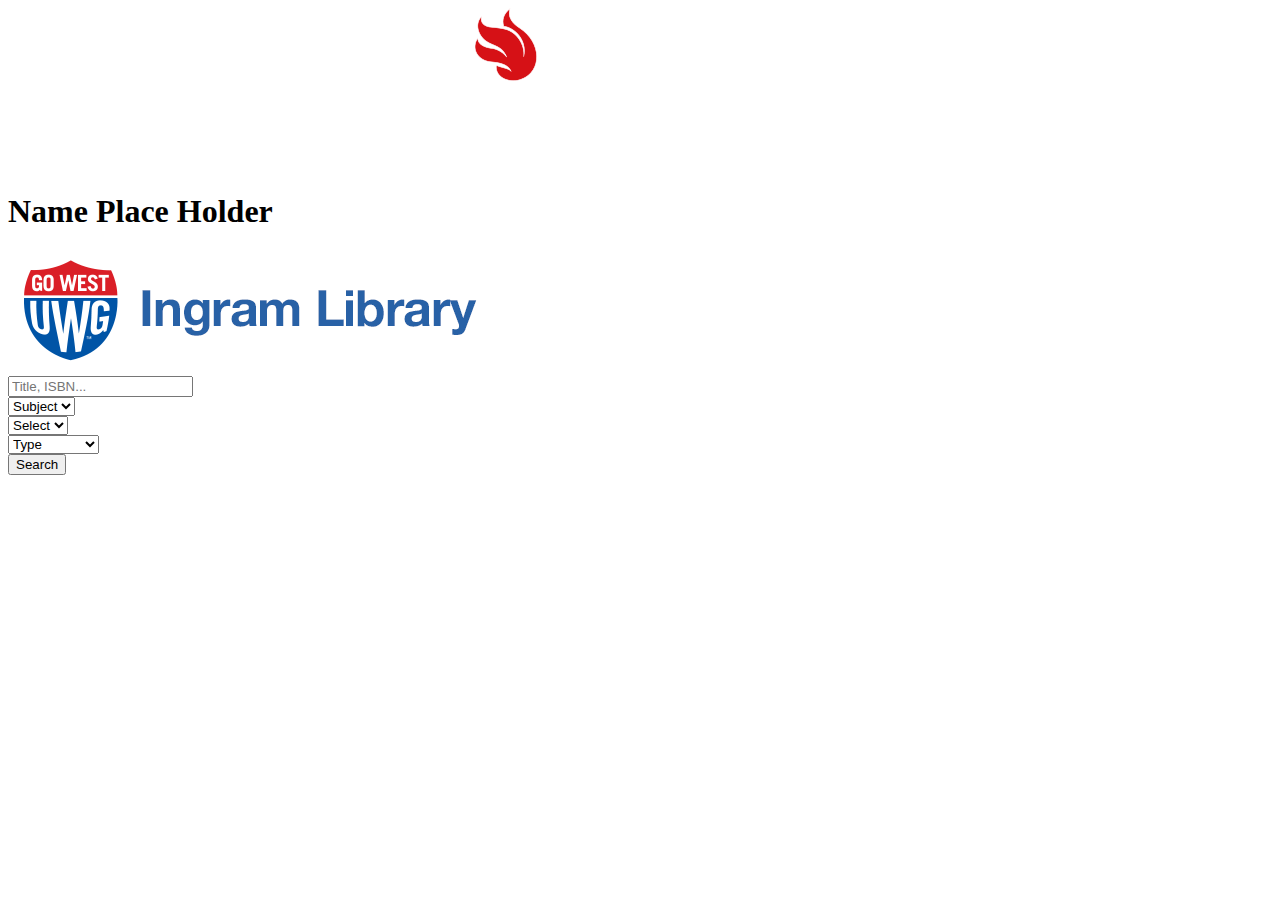
==== index.html @ 9a5acea6 "added more stuff" ====
<!DOCTYPE html>
<html>


<head>
    <title>
        UWG Library Catalog
    </title>
    <link rel="stylesheet" type="text/css" href="/style.css">

    <div id="header">
        <img src="images/word_logo.png">
        <h1 class="header-name">Name Place Holder</h1>


    </div>
</head>

<body>
    <div id="buffer"></div>
    <script>
        var catagories = {
            ACCT: ["2102", "3232", "4233", "5233", "3213", "3251", "2101", "3212", "3214", "4261", "3241", "4202", "6232", "6253", "6264"],
            BIOL: ["1013", "1110", "2021", "2022", "2030", "2108", "3513", "4503", "4732", "5732", "6503", "6513", "1107", "3242", "1010", "1108", "3310", "4730", "5730", "1014", "2107", "3134", "4241", "4315", "4981", "4983", "5241", "5315", "6982"],
            COMM: ["4413", "4414", "4485", "3310", "3351", "3353", "3355", "4220", "4408", "4421", "4425", "4444", "4450", "4454", "4455", "4484"],
            CRIM: ["2275", "3705", "1100", "2000", "2245", "2272", "2273", "2276", "3240", "4000", "4211", "4231", "4250", "4693", "5231", "2274", "3241", "3333", "3411", "4003", "4233", "4280", "4284", "4712", "4911", "3323", "4200", "4230", "4232", "4248", "4255", "4277", "4293", "4402", "4650", "6000", "6013", "6360", "6623"],
            FINC: ["3501", "3511", "4521", "4561", "4531", "4541", "4532", "4542", "6532", "6542"],
            GEOG: ["1013", "1112", "2553", "4600", "1113", "4553", "4562", "5553", "3643", "4084", "5551", "1121", "5985", "3004", "3014", "3603", "4024"],
            MATH: ["1111", "1413", "2063", "1001", "1113", "1634", "2008", "2644", "2654", "2853", "3303", "3703", "3803", "6203", "6483", "1112", "1401", "3003", "3243", "4043", "4213", "4413", "4803", "5043", "5213", "5803", "6043", "6213", "6743"],
            HIST: ["2112", "4385", "6302", "6685", "1112", "1111", "2111", "2302", "3326", "3363", "3500", "4285", "4404", "4440", "4441", "4474", "5385", "5404", "5441", "5474", "6301", "6684", "6686", "6687"],
            PHYS: ["1111", "1112", "2211", "2212", "3113", "3413", "3503", "4513", "4523", "4985"],
            CS: ["1000", "1020", "1030", "1302", "3110", "3201", "3211", "6231", "6251", "6311"]

        } 
        function changecat(value) {
            if (value.lenght == 0) document.getElementById("category").innerHTML = "<option></option>";
            else {
                var catOptions = "";
                for (categoryId in catagories[value]) {
                    catOptions += "<option>" + catagories[value][categoryId] + "</option>";
                }
                document.getElementById("category").innerHTML = catOptions;
            }
        }
    </script>

    <div class=main-flex-container>

        <div id="library-logo">
            <img src="images/banner-ingram-library.png" alt="library logo">
        </div>
        <div class="form">
            <form class="search-form">
                <div class="flex-container-search">
                    <div class="search-field"><input id="searchField" type="text" placeholder="Title, ISBN..."></div>
                </div>

                <div class="flex-container-mid">
                    <div><select id="subject-field" onchange="changecat(this.value);">
                    <option value="" hidden>Subject</option>
                    <option value="ACCT">ACCT</option>
                    <option value="BIOL">BIOL</option>
                    <option value="COMM">COMM</option>
                    <option value="CRIM">CRIM</option>
                    <option value="FINC">FINC</option>
                    <option value="GEOG">GEOG</option>
                    <option value="MATH">MATH</option>
                    <option value="HIST">HIST</option>
                    <option value="PSYS">PSYS</option>
                    <option value="CS">CS</option>

                </select></div>
                    <div>
                        <select name="category" id="category">
                    <!-- <option value="" hidden>Class</option> -->
                    <option value="" disabled selected>Select</option>
                </select>
                    </div>
                    <div>
                        <select id="type-field">
                    <option value="" hidden>Type</option>
                    <option value="other/none">Other/None</option>
                    <option value="textbook">Textbook</option>
                    <option value="journals">Journals</option>
                    <option value="articles">Articles</option>
                </select>
                    </div>
                </div>
                <div class="flex-container-submit">
                    <div id="submit"><button id="searchButton" type="button" onclick="window.location.href = '/all';">Search</button></div>
                </div>
            </form>
        </div>
    </div>
</body>

</html>
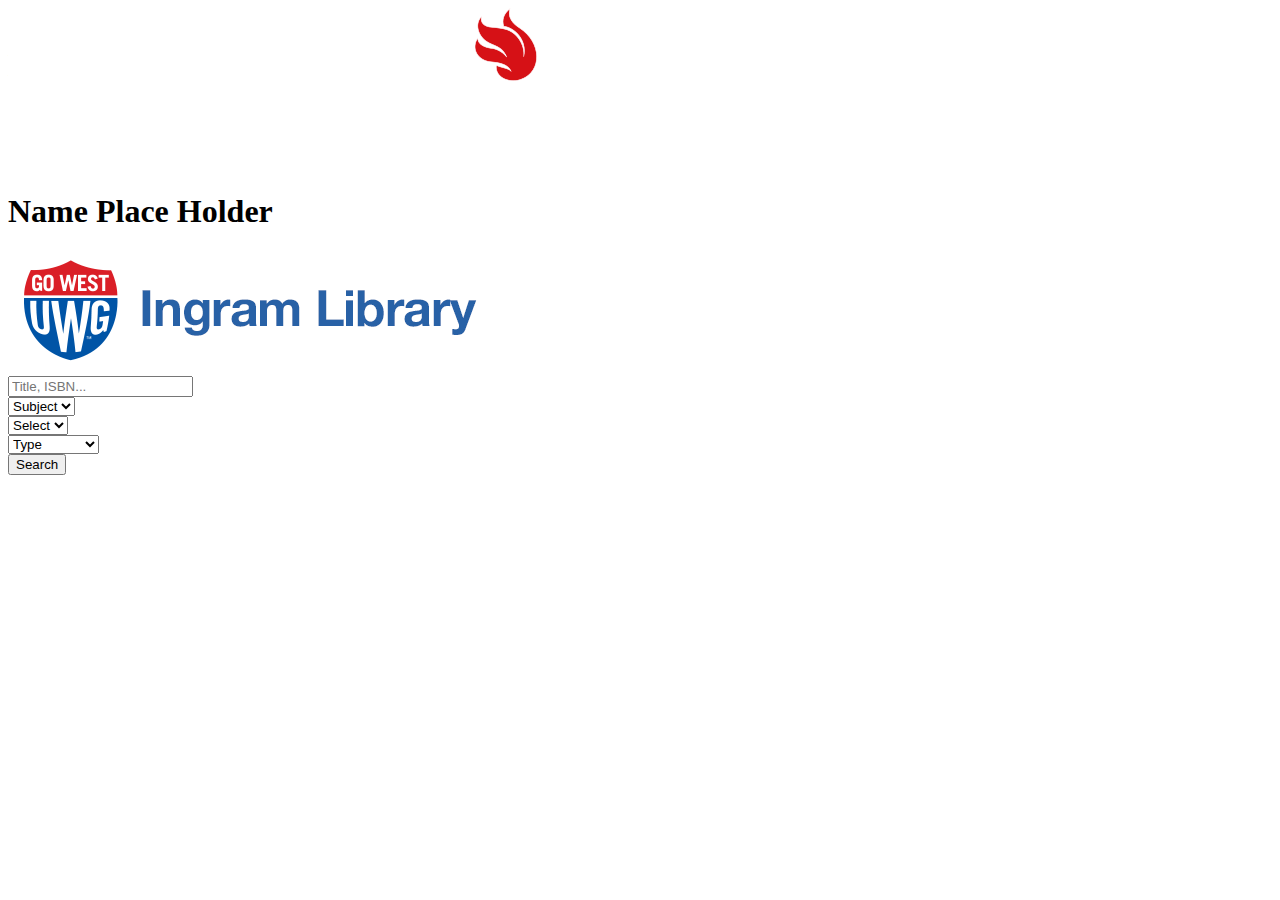
==== commit 70a4e61a: "Added Searching functionality" ====
--- a/index.html
+++ b/index.html
@@ -56,7 +56,7 @@
                 </div>
 
                 <div class="flex-container-mid">
-                    <div><select id="subject-field" onchange="changecat(this.value);">
+                    <div><select name="subject" id="subject-field" onchange="changecat(this.value);">
                     <option value="" hidden>Subject</option>
                     <option value="ACCT">ACCT</option>
                     <option value="BIOL">BIOL</option>
@@ -87,7 +87,7 @@
                     </div>
                 </div>
                 <div class="flex-container-submit">
-                    <div id="submit"><button id="searchButton" type="button" onclick="window.location.href = '/all';">Search</button></div>
+                    <div id="submit"><button id="searchButton" type="submit" formmethod="post">Search</button></div>
                 </div>
             </form>
         </div>
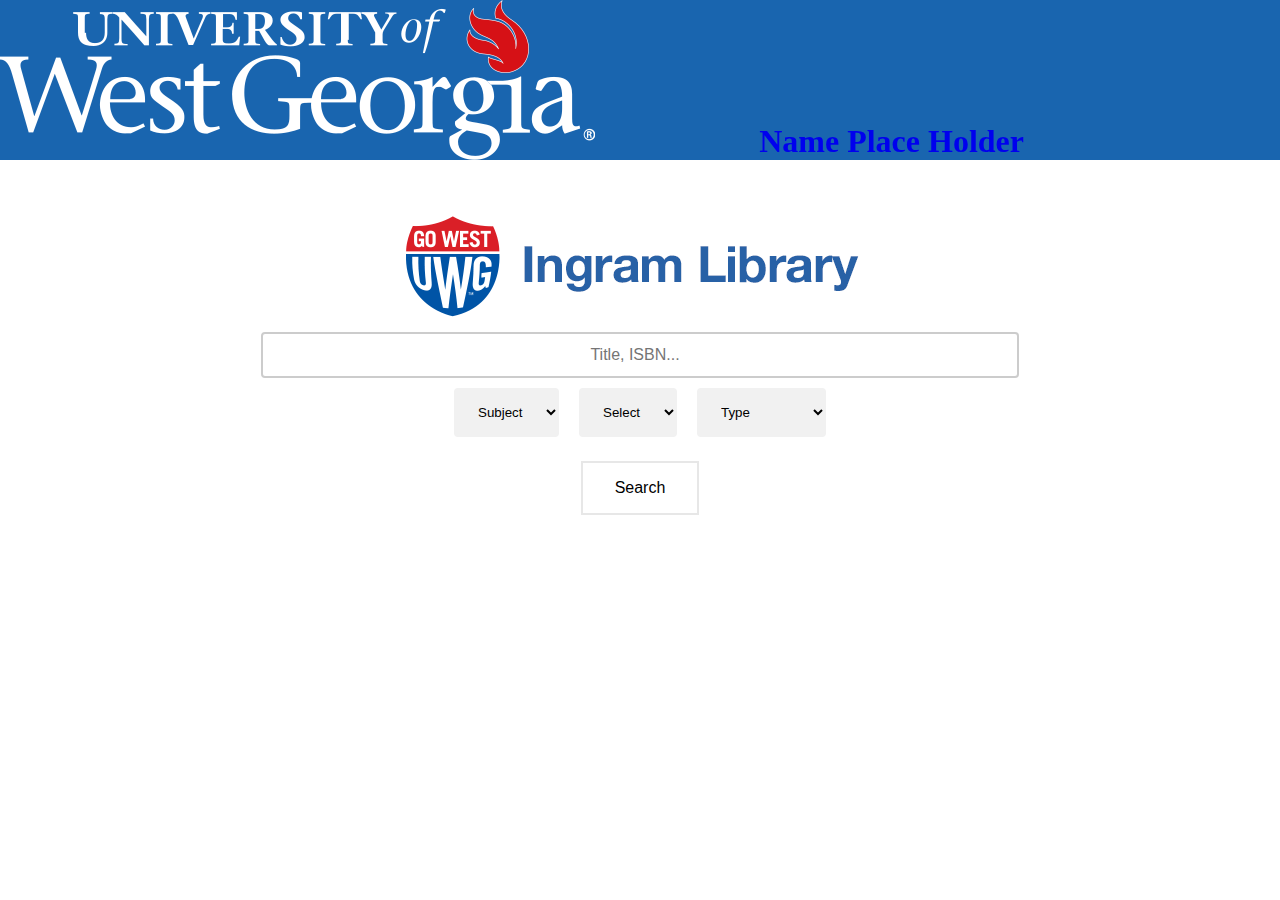
==== commit f112851a: "Added links to uwg" ====
--- a/index.html
+++ b/index.html
@@ -6,11 +6,12 @@
     <title>
         UWG Library Catalog
     </title>
-    <link rel="stylesheet" type="text/css" href="/style.css">
+    <link rel="stylesheet" type="text/css" href="style/style.css">
 
     <div id="header">
-        <img src="images/word_logo.png">
-        <h1 class="header-name">Name Place Holder</h1>
+        <a href="https://www.westga.edu/">
+            <img src="images/word_logo.png">
+            <h1 class="header-name">Name Place Holder</h1>
 
 
     </div>
@@ -31,7 +32,8 @@
             PHYS: ["1111", "1112", "2211", "2212", "3113", "3413", "3503", "4513", "4523", "4985"],
             CS: ["1000", "1020", "1030", "1302", "3110", "3201", "3211", "6231", "6251", "6311"]
 
-        } 
+        }
+
         function changecat(value) {
             if (value.lenght == 0) document.getElementById("category").innerHTML = "<option></option>";
             else {
@@ -47,7 +49,8 @@
     <div class=main-flex-container>
 
         <div id="library-logo">
-            <img src="images/banner-ingram-library.png" alt="library logo">
+            <a href="https://www.westga.edu/library/">
+                <img src="images/banner-ingram-library.png" alt="library logo">
         </div>
         <div class="form">
             <form class="search-form">
--- a/style/style.css
+++ b/style/style.css
@@ -0,0 +1,206 @@
+@media screen and (max-width: 1080px) {
+    .header-name {
+        display: none;
+    }
+}
+
+#header {
+    position: fixed;
+    background-color: rgba(0, 84, 166, .9);
+    width: 100%;
+    left: 0;
+    margin: 0;
+    padding: 0;
+    top: 0;
+    height: 160px;
+}
+
+#header img {
+    display: inline-block;
+    opacity: 1;
+}
+
+#header h1 {
+    position: absolute;
+    float: right;
+    bottom: 0;
+    right: 20%;
+    margin-top: 0;
+    margin-bottom: 0;
+}
+
+#results {
+    padding: 190px;
+    display: flex;
+    flex-wrap: wrap;
+}
+
+#results div img {
+    height: 150px;
+    width: 125px;
+}
+
+#results div div {
+    font-size: 10px;
+}
+
+#results>div {
+    box-shadow: -1px 1px 2px 4px rgba(0, 0, 0, 0.75);
+    background-color: #f1f1f1;
+    width: 300px;
+    margin: 10px;
+    line-height: 20px;
+    text-align: center;
+    font-size: 30px;
+    transition: all .2s ease-in-out;
+}
+
+#results>div:hover {
+    transform: scale(1.05);
+}
+
+.main-flex-container {
+    display: flex;
+    flex-direction: column;
+}
+
+.flex-container-search {
+    display: flex;
+    flex-direction: column;
+    justify-content: center;
+    align-content: center;
+    align-items: normal;
+}
+
+.flex-container-mid {
+    display: flex;
+    margin: 10px;
+    margin-top: 0;
+    flex-direction: row;
+    justify-content: center;
+    align-content: center;
+    align-items: center;
+}
+
+.flex-container-mid>div {
+    margin: 10px;
+}
+
+.flex-container-submit {
+    display: flex;
+    margin: 10px;
+    flex-direction: column;
+    justify-content: center;
+    align-content: center;
+    align-items: center;
+}
+
+.search-form select {
+    padding: 16px 20px;
+    border: none;
+    border-radius: 4px;
+    background-color: #f1f1f1;
+}
+
+form input[type="text"] {
+    width: 60%;
+    margin-left: 20%;
+    margin-right: 20%;
+    box-sizing: border-box;
+    border: 2px solid #ccc;
+    border-radius: 4px;
+    font-size: 16px;
+    background-color: white;
+    padding: 12px 20px 12px 10px;
+    text-align: center;
+}
+
+.search-form button {
+    border: none;
+    color: white;
+    padding: 16px 32px;
+    text-align: center;
+    text-decoration: none;
+    display: inline-block;
+    font-size: 16px;
+    margin: 4px 2px;
+    -webkit-transition-duration: 0.4s;
+    transition-duration: 0.4s;
+    cursor: pointer;
+}
+
+#searchButton {
+    background-color: white;
+    color: black;
+    border: 2px solid #e7e7e7;
+}
+
+#searchButton:hover {
+    background-color: #e7e7e7;
+}
+
+#buffer {
+    padding-top: 200px;
+    margin-left: 40%;
+    margin-right: 30%;
+}
+
+#library-logo {
+    align-self: center;
+}
+
+#add-form {
+    display: flex;
+    flex-direction: column;
+}
+
+#type-div {
+    display: flex;
+    justify-content: center;
+    align-content: center;
+    align-items: center;
+}
+
+#type-add-field {
+    padding: 16px 20px;
+    border: none;
+    border-radius: 4px;
+    background-color: #f1f1f1;
+}
+
+.add-form button {
+    border: none;
+    color: white;
+    padding: 16px 32px;
+    text-align: center;
+    text-decoration: none;
+    display: inline-block;
+    font-size: 16px;
+    margin: 4px 2px;
+    -webkit-transition-duration: 0.4s;
+    transition-duration: 0.4s;
+    cursor: pointer;
+}
+
+.add-form>div {
+    display: flex;
+    flex-direction: column;
+    margin-top: 10px;
+}
+
+#add-submit {
+    background-color: white;
+    color: black;
+    border: 2px solid #e7e7e7;
+}
+
+#add-submit:hover {
+    background-color: #e7e7e7;
+}
+
+#submit-div {
+    display: flex;
+    justify-content: center;
+    align-content: center;
+    align-items: center;
+}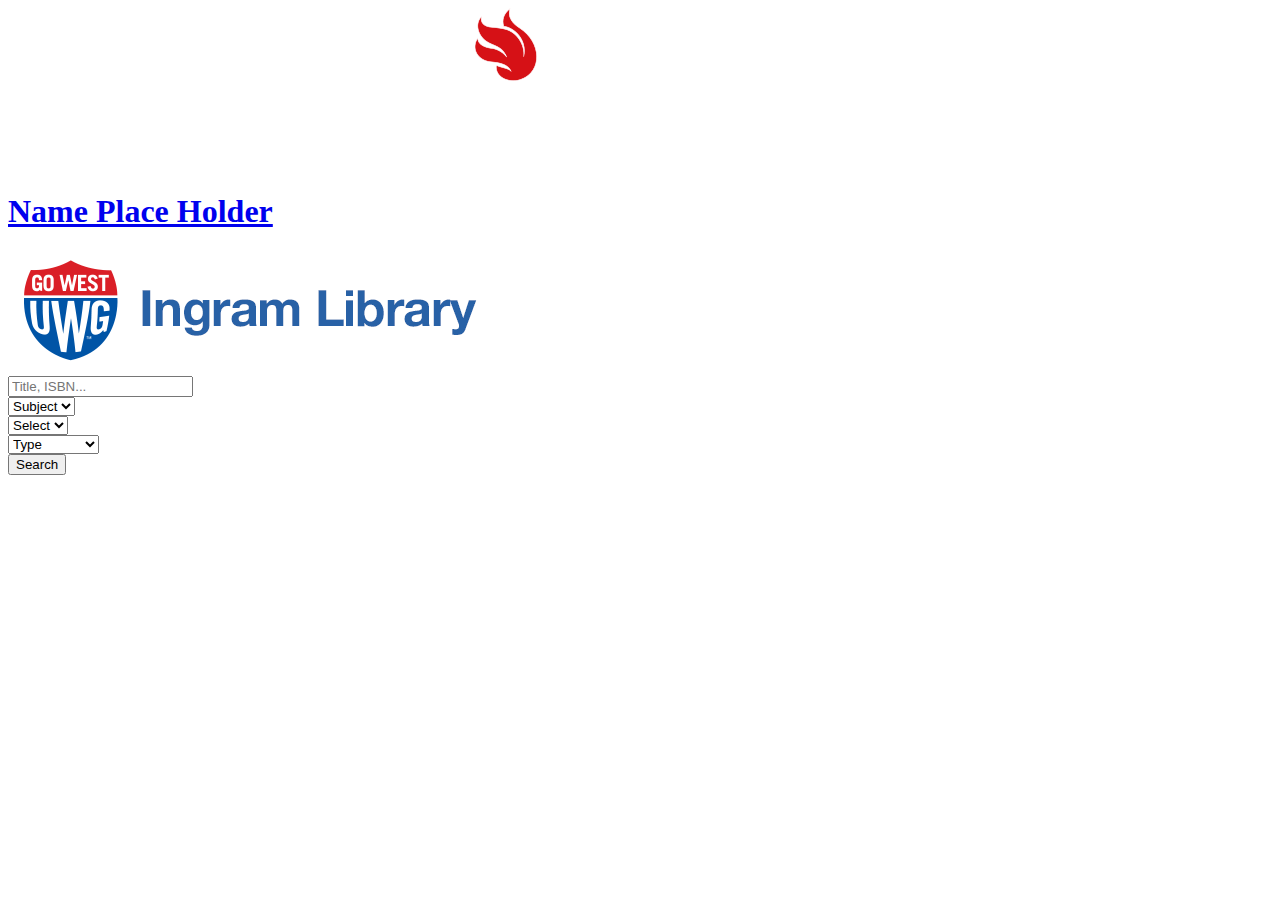
==== commit cf136f3c: "fixed styles link" ====
--- a/index.html
+++ b/index.html
@@ -6,7 +6,7 @@
     <title>
         UWG Library Catalog
     </title>
-    <link rel="stylesheet" type="text/css" href="style/style.css">
+    <link rel="stylesheet" type="text/css" href="/style.css">
 
     <div id="header">
         <a href="https://www.westga.edu/">
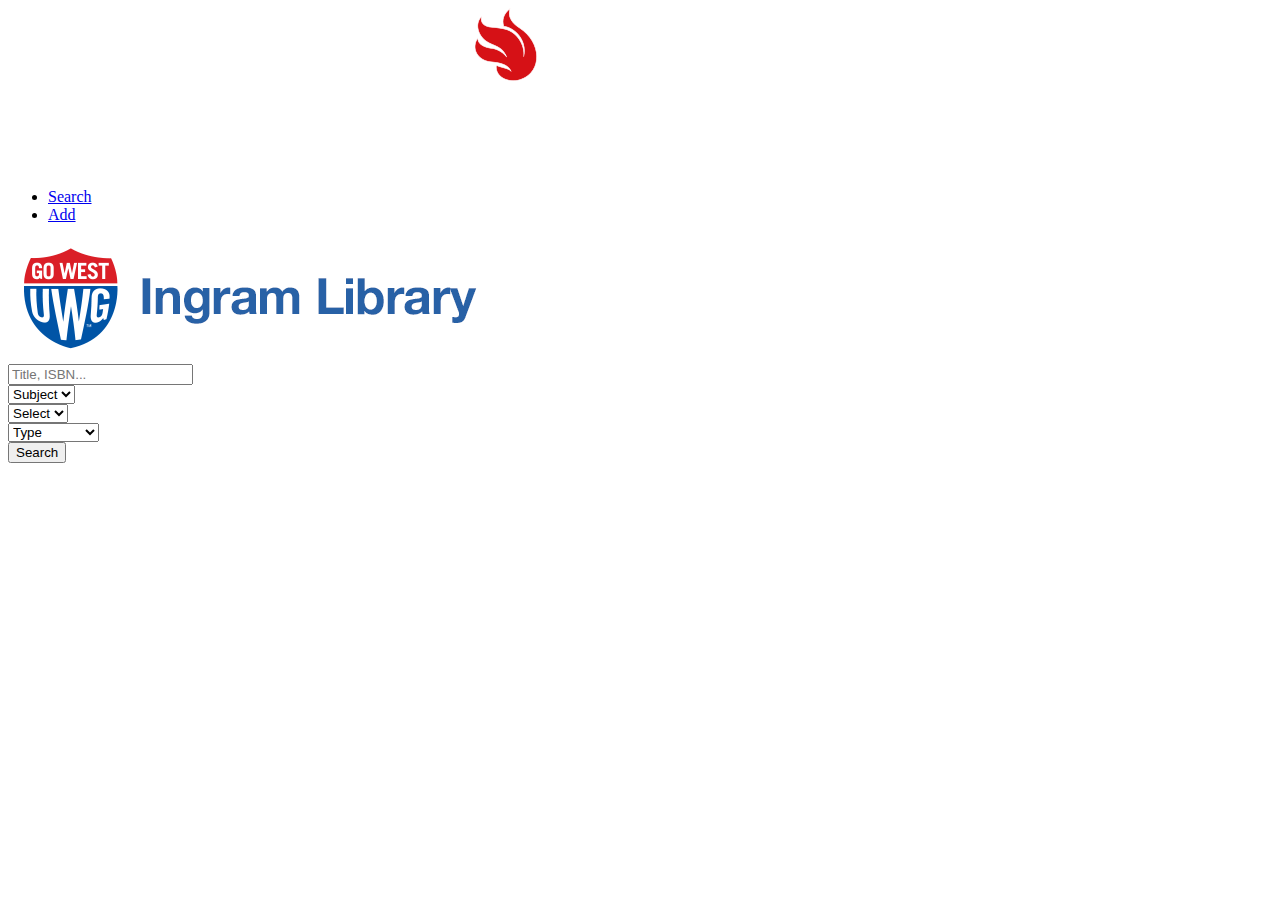
==== commit 7fd39dd4: "nav done" ====
--- a/index.html
+++ b/index.html
@@ -9,9 +9,13 @@
     <link rel="stylesheet" type="text/css" href="/style.css">
 
     <div id="header">
-        <a href="https://www.westga.edu/">
-            <img src="images/word_logo.png">
-            <h1 class="header-name">Name Place Holder</h1>
+        <img src="images/word_logo.png">
+        <div id="nav">
+            <ul>
+                <li><a class="active" href="/index.html">Search</a></li>
+                <li><a href="/add">Add</a></li>
+            </ul>
+        </div>
 
 
     </div>
@@ -49,8 +53,7 @@
     <div class=main-flex-container>
 
         <div id="library-logo">
-            <a href="https://www.westga.edu/library/">
-                <img src="images/banner-ingram-library.png" alt="library logo">
+            <img src="images/banner-ingram-library.png" alt="library logo">
         </div>
         <div class="form">
             <form class="search-form">
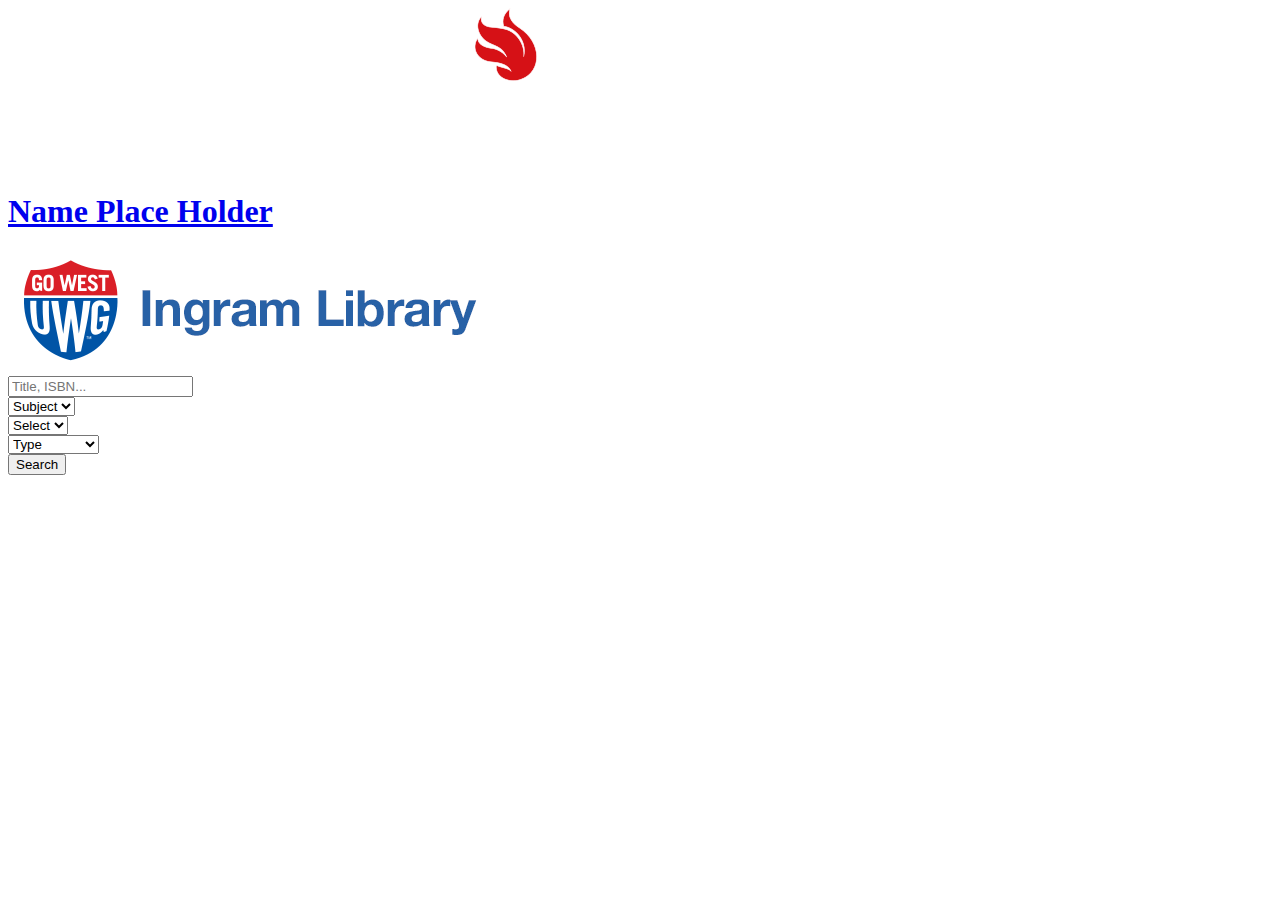
==== commit c052091b: "Merge branch 'master' of https://github.com/AndrewStoddard/UWG-OER-Hackathon-2020" ====
--- a/index.html
+++ b/index.html
@@ -9,13 +9,9 @@
     <link rel="stylesheet" type="text/css" href="/style.css">
 
     <div id="header">
-        <img src="images/word_logo.png">
-        <div id="nav">
-            <ul>
-                <li><a class="active" href="/index.html">Search</a></li>
-                <li><a href="/add">Add</a></li>
-            </ul>
-        </div>
+        <a href="https://www.westga.edu/">
+            <img src="images/word_logo.png">
+            <h1 class="header-name">Name Place Holder</h1>
 
 
     </div>
@@ -53,7 +49,8 @@
     <div class=main-flex-container>
 
         <div id="library-logo">
-            <img src="images/banner-ingram-library.png" alt="library logo">
+            <a href="https://www.westga.edu/library/">
+                <img src="images/banner-ingram-library.png" alt="library logo">
         </div>
         <div class="form">
             <form class="search-form">
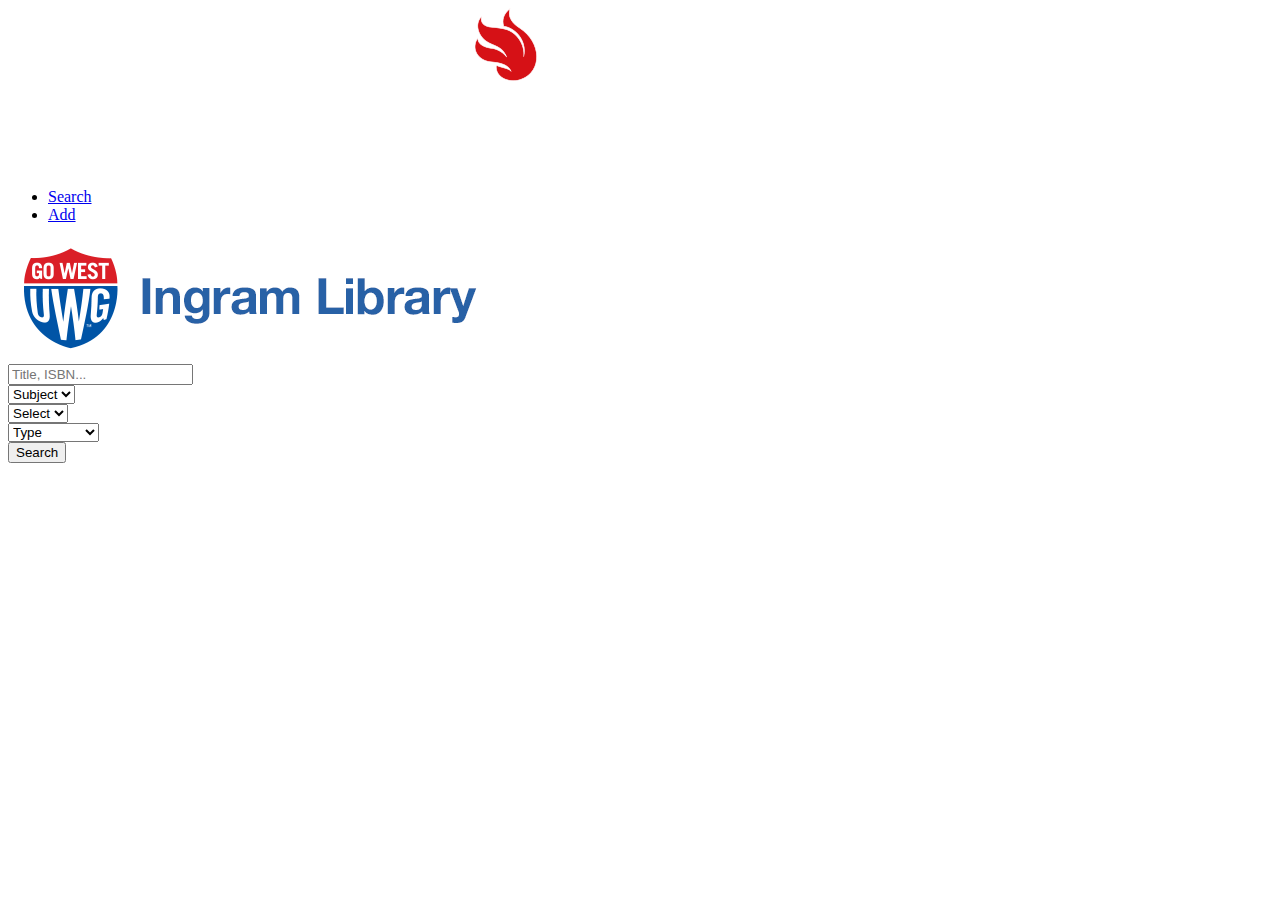
==== commit 6c047aaf: "no" ====
--- a/index.html
+++ b/index.html
@@ -9,9 +9,14 @@
     <link rel="stylesheet" type="text/css" href="/style.css">
 
     <div id="header">
-        <a href="https://www.westga.edu/">
-            <img src="images/word_logo.png">
-            <h1 class="header-name">Name Place Holder</h1>
+
+        <img src="images/word_logo.png">
+        <div id="nav">
+            <ul>
+                <li><a class="active" href="/index.html">Search</a></li>
+                <li><a href="/add">Add</a></li>
+            </ul>
+        </div>
 
 
     </div>
@@ -49,8 +54,7 @@
     <div class=main-flex-container>
 
         <div id="library-logo">
-            <a href="https://www.westga.edu/library/">
-                <img src="images/banner-ingram-library.png" alt="library logo">
+            <img src="images/banner-ingram-library.png" alt="library logo">
         </div>
         <div class="form">
             <form class="search-form">
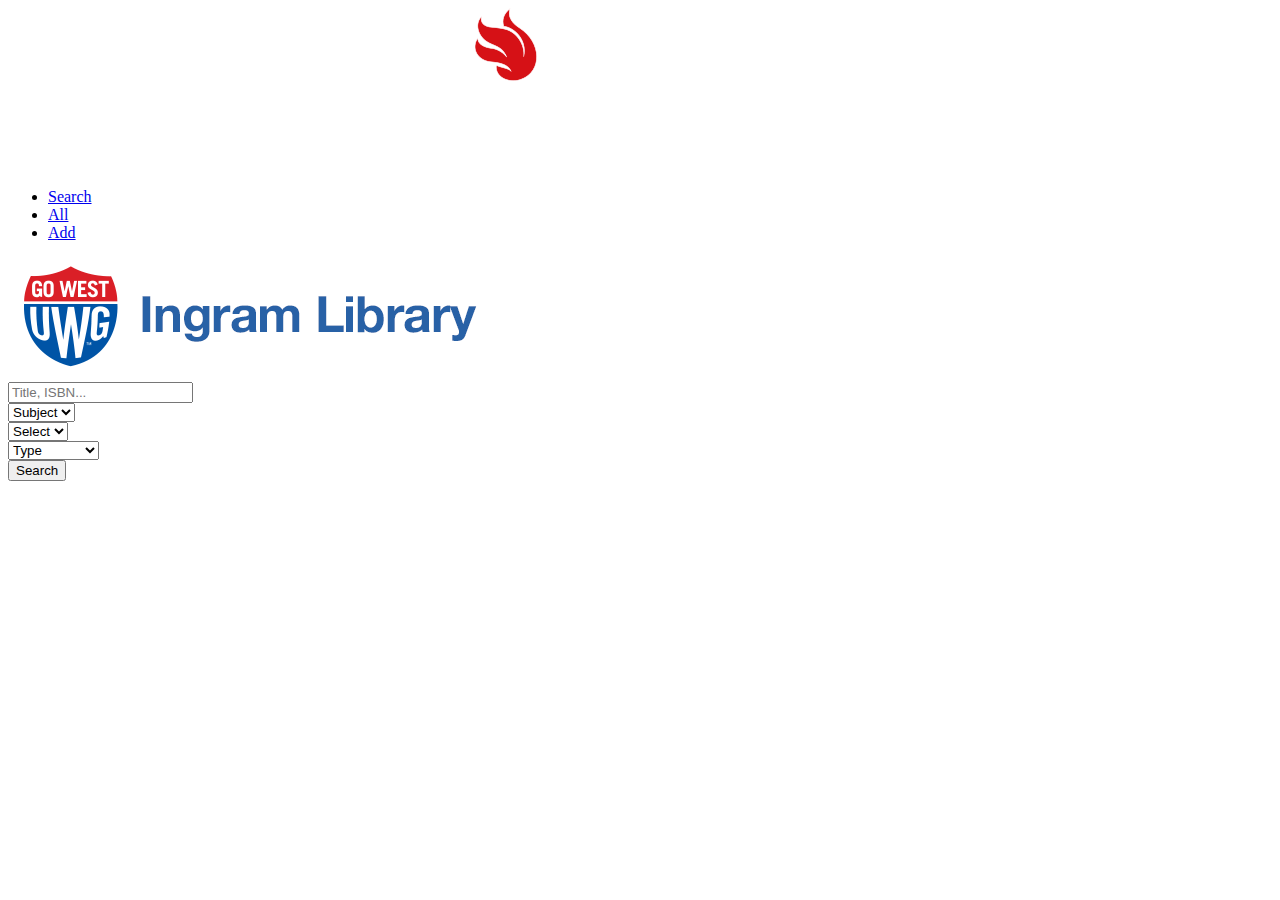
==== commit cdb2243b: "added all to nav" ====
--- a/index.html
+++ b/index.html
@@ -13,7 +13,8 @@
         <img src="images/word_logo.png">
         <div id="nav">
             <ul>
-                <li><a class="active" href="/index.html">Search</a></li>
+                <li><a id="active" href="/index.html">Search</a></li>
+                <li><a href="/all">All</a></li>
                 <li><a href="/add">Add</a></li>
             </ul>
         </div>
